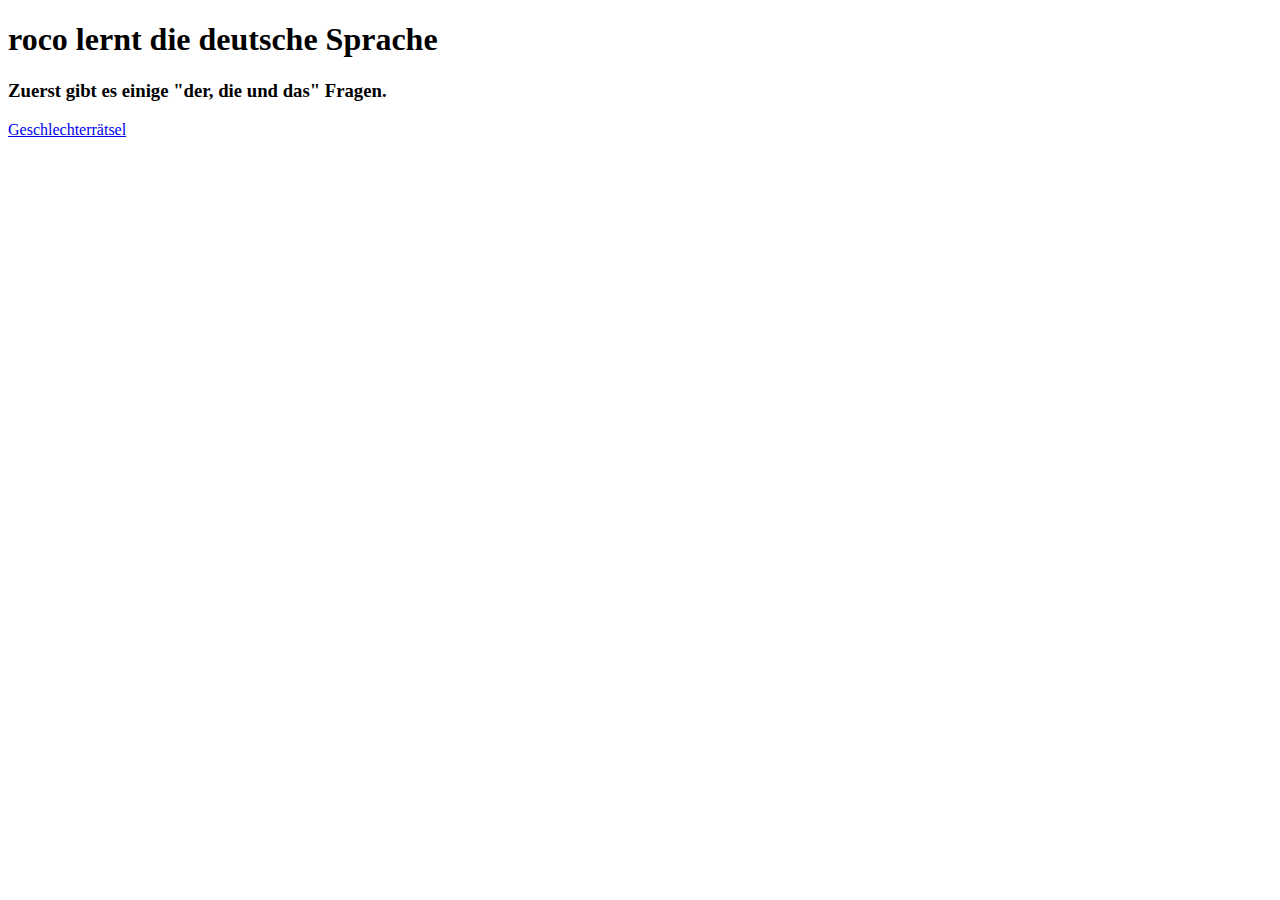
==== index.html @ 1ff49a0c "basic files created plus gender quizz code created, next link to php for yes/no" ====
<!DOCTYPE html>
<html lang="en">
<head>
    <meta charset="UTF-8">
    <meta http-equiv="X-UA-Compatible" content="IE=edge">
    <meta name="viewport" content="width=device-width, initial-scale=1.0">
    <link rel="stylesheet" href="style.CSS">
    <title>rocoDeLernen</title>
</head>
<body>
    <h1>roco lernt die deutsche Sprache</h1>
    <h3>Zuerst gibt es einige "der, die und das" Fragen.</h3>
    <p><a href="gender.html">Geschlechterrätsel</a></p>
  



    <script src="jscript.js"></script>
</body>
</html>
---- style.CSS ----
/* Stil für die Lernmaterialen für die deutsche Sprache */
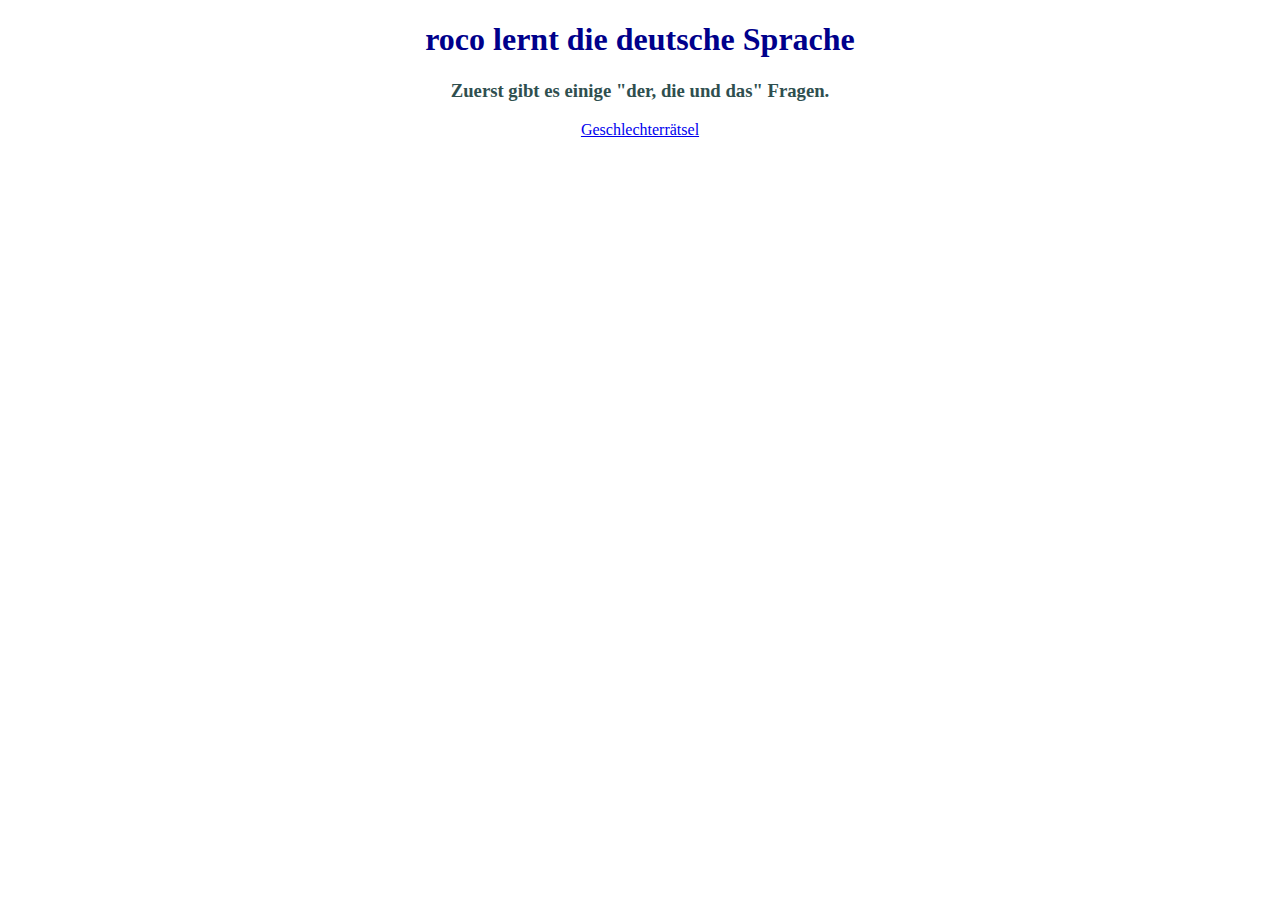
==== commit f9a082de: "added img button alert" ====
--- a/index.html
+++ b/index.html
@@ -11,7 +11,8 @@
     <h1>roco lernt die deutsche Sprache</h1>
     <h3>Zuerst gibt es einige "der, die und das" Fragen.</h3>
     <p><a href="gender.html">Geschlechterrätsel</a></p>
-  
+    
+    
 
 
 
--- a/style.CSS
+++ b/style.CSS
@@ -1 +1,34 @@
-/* Stil für die Lernmaterialen für die deutsche Sprache */+/* Stil für die Lernmaterialen für die deutsche Sprache */
+h1{
+    text-align: center;
+    color: darkblue;
+}
+h3{
+    text-align: center;
+    color:darkslategray;
+}
+h2{
+    text-align: center;
+    color: magenta;
+}
+p{
+    text-align: center;
+    color: darkslategray;
+}
+form{
+    text-align: center;
+}
+.container { 
+    height: 15px;
+    position: relative;
+    /* border: 3px solid green;  */
+  }
+  
+  .center {
+    margin: 0;
+    position: absolute;
+    top: 50%;
+    left: 50%;
+    -ms-transform: translate(-50%, -50%);
+    transform: translate(-50%, -50%);
+  }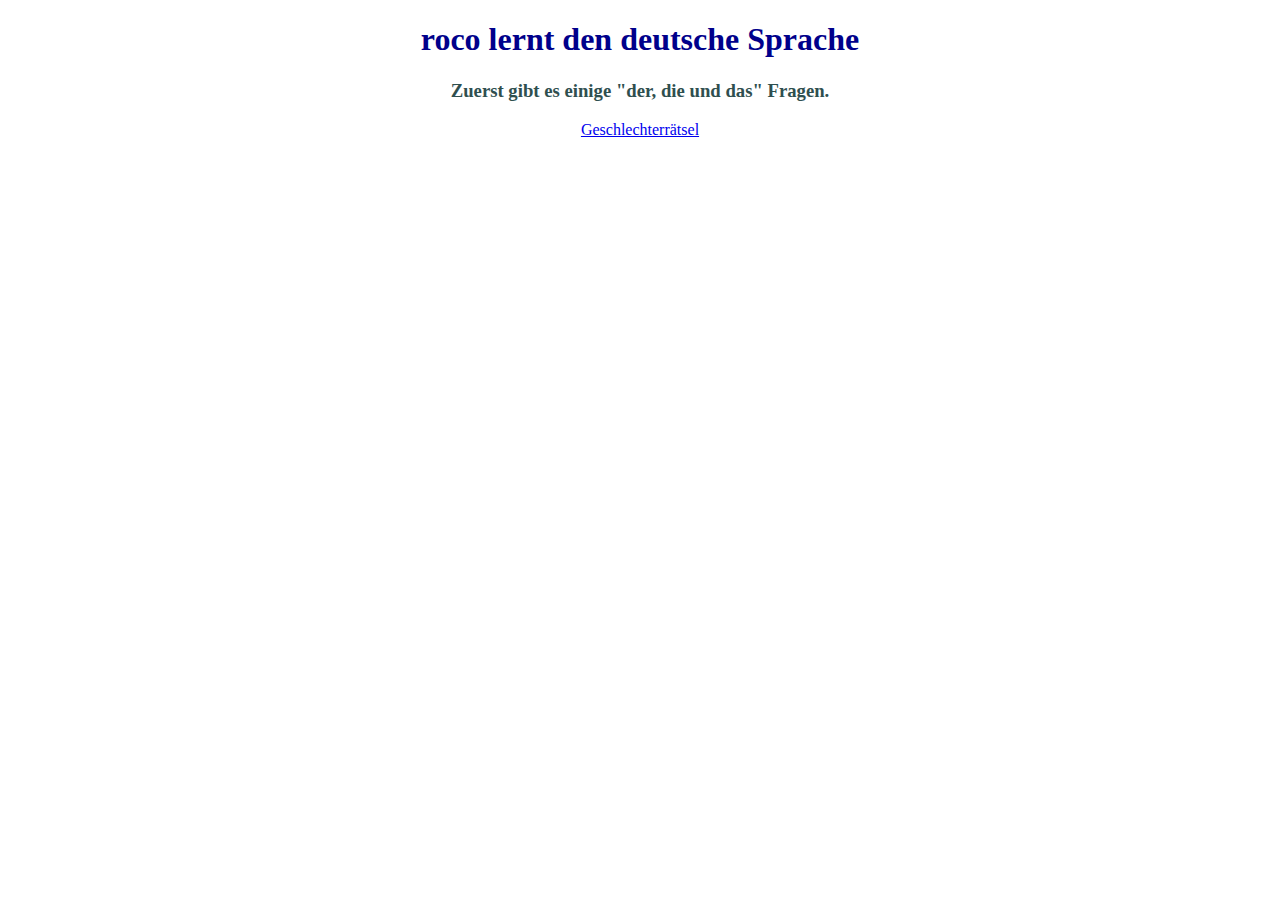
==== commit 906ee03e: "change radio buttons to suit img" ====
--- a/index.html
+++ b/index.html
@@ -8,7 +8,7 @@
     <title>rocoDeLernen</title>
 </head>
 <body>
-    <h1>roco lernt die deutsche Sprache</h1>
+    <h1>roco lernt den deutsche Sprache</h1>
     <h3>Zuerst gibt es einige "der, die und das" Fragen.</h3>
     <p><a href="gender.html">Geschlechterrätsel</a></p>
     
--- a/style.CSS
+++ b/style.CSS
@@ -31,4 +31,10 @@
     left: 50%;
     -ms-transform: translate(-50%, -50%);
     transform: translate(-50%, -50%);
-  }+  }
+  .center1 {
+    display: block;
+    margin-left: auto;
+    margin-right: auto;
+    /* width: 50%; */
+    }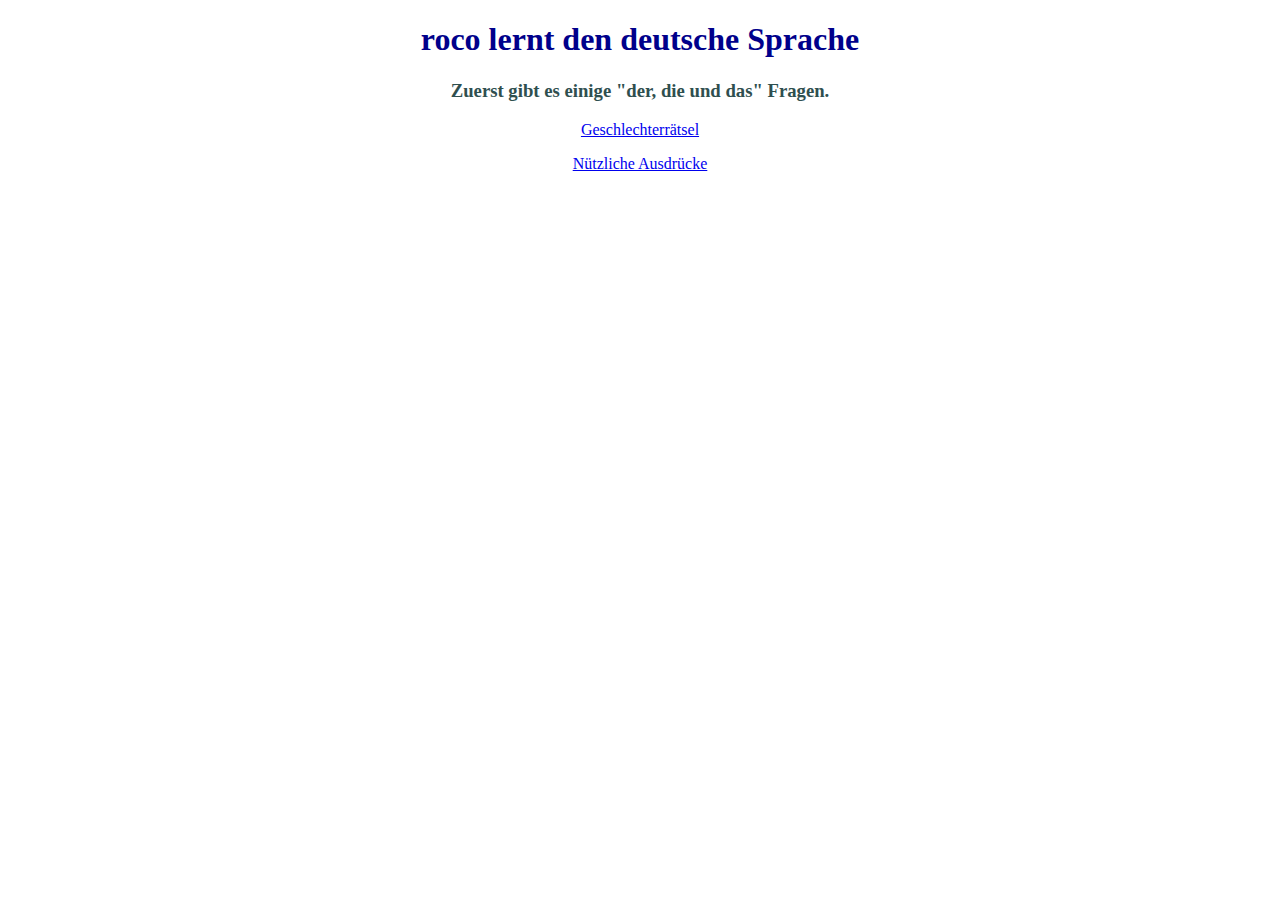
==== commit 2acf7300: "started nutzAus" ====
--- a/index.html
+++ b/index.html
@@ -11,7 +11,7 @@
     <h1>roco lernt den deutsche Sprache</h1>
     <h3>Zuerst gibt es einige "der, die und das" Fragen.</h3>
     <p><a href="gender.html">Geschlechterrätsel</a></p>
-    
+    <p><a href="nutzAus.html">Nützliche Ausdrücke</a></p>
     
 
 
--- a/style.CSS
+++ b/style.CSS
@@ -15,26 +15,41 @@
     text-align: center;
     color: darkslategray;
 }
+p.a { 
+    font-size:small;
+    font-style: italic; 
+    color:lightslategrey;
+    }
 form{
     text-align: center;
 }
 .container { 
     height: 15px;
     position: relative;
-    /* border: 3px solid green;  */
-  }
-  
-  .center {
+}  
+.center {
     margin: 0;
     position: absolute;
     top: 50%;
     left: 50%;
     -ms-transform: translate(-50%, -50%);
     transform: translate(-50%, -50%);
-  }
-  .center1 {
+}
+.center1 {
     display: block;
     margin-left: auto;
     margin-right: auto;
     /* width: 50%; */
-    }+}
+.center2 {
+    display: block;
+    margin-left: auto;
+    margin-right: auto;
+    /* width: 50%; */
+}
+.center3 {
+    display: block;
+    margin-left: auto;
+    margin-right: auto;
+    /* width: 50%; */
+}